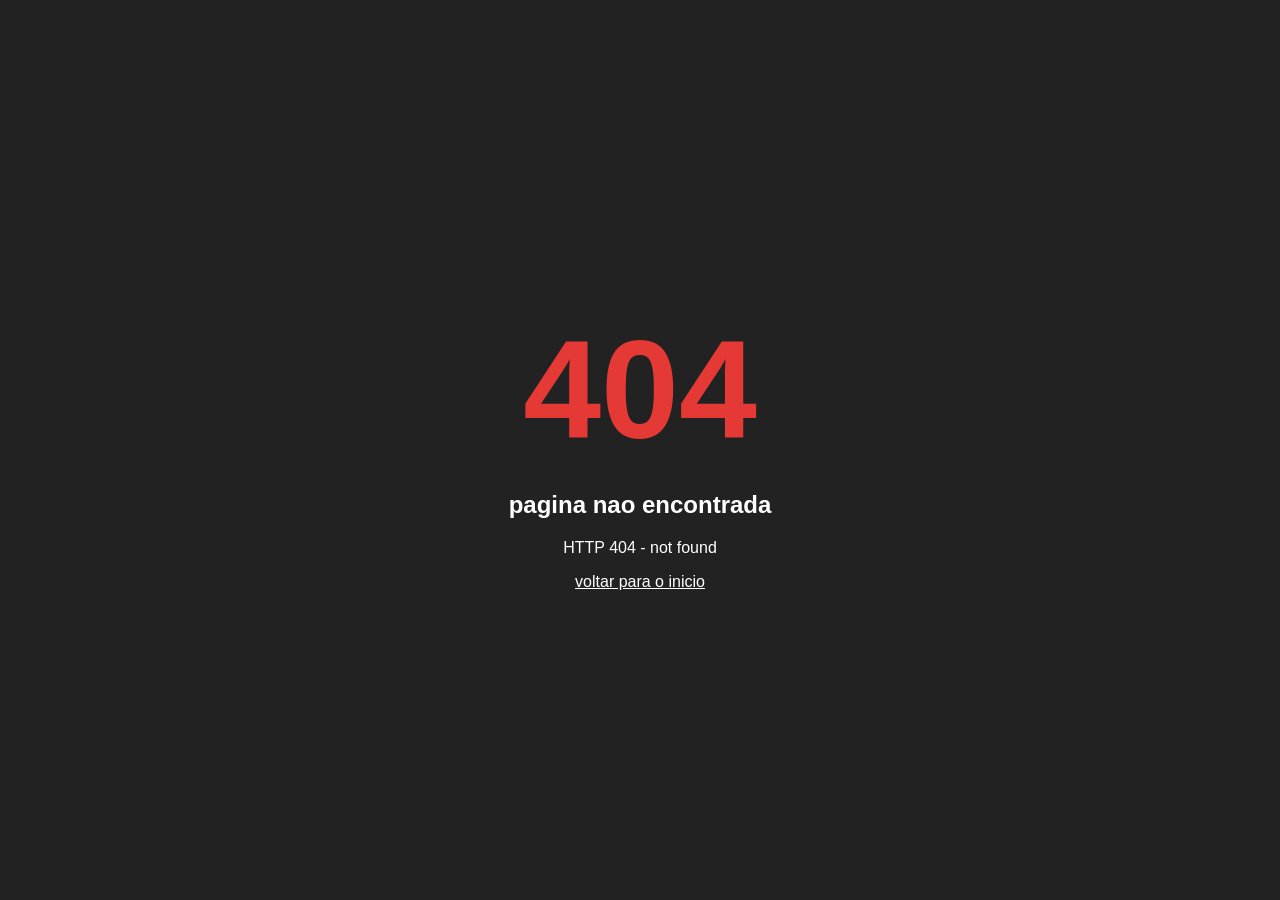
==== Principal/public/erro404.html @ 07ea5d74 "Add files via upload" ====
<!DOCTYPE html>
<html lang="pt-br">
<head>
    <meta charset="UTF-8">
    <meta name="viewport" content="width=device-width, initial-scale=1.0">
    <title>erro 404</title>
    <link rel ="stylesheet" href="css/style.css">
</head>
<body class= "erro404">
    <div>
        <h1>404</h1>
        <h2>pagina nao encontrada </h2>
        <p> HTTP 404 - not found </p>
        <a href="/">voltar para o inicio</a>


    </div>


</body>
</html>
---- Principal/public/css/style.css ----
* {
    box-sizing: border-box;
}

body {
    margin: 0;
    font-family: Arial;
    background: #f4f4f4;
}

header {
    display: flex;
    align-items: center;
    gap: 20px;
    padding: 20px 5%;
    background: white;
}

.logo {
    width: 140px;
}

nav {
    padding: 15px 5%;
    background: #222;
}

nav a {
    margin-right: 20px;
    color: white;
    text-decoration: none;
}

main {
    width: 90%;
    max-width: 900px;
    margin: 30px auto;
}

section {
    margin-bottom: 20px;
    padding: 20px;
    background: white;
    border-radius: 8px;
}

.grid {
    display: flex;
    gap: 20px;
}

.grid div {
    width: 50%;
}

img {
    max-width: 100%;
}

.grid img {
    height: 250px;
    width: 100%;
    object-fit: contain;
}

button,
.botao {
    display: inline-block;
    padding: 10px 15px;
    border: 0;
    background: #222;
    color: white;
    text-decoration: none;
    cursor: pointer;
}

.erro {
    background: #b22222;
}

iframe {
    width: 100%;
    height: 450px;
    margin-top: 20px;
}

video {
    width: 100%;
    margin-top: 15px;
}

footer {
    padding: 20px;
    background: #222;
    color: white;
    text-align: center;
}

/* PAGINA 404 */
.erro404 {
    min-height: 100vh;
    display: flex;
    justify-content: center;
    align-items: center;
    background: #222;
    color: white;
    text-align: center;
}

.erro404 h1 {
    margin: 0;
    font-size: 140px;
    color: #e53935;
}

.erro404 a {
    color: white;
}
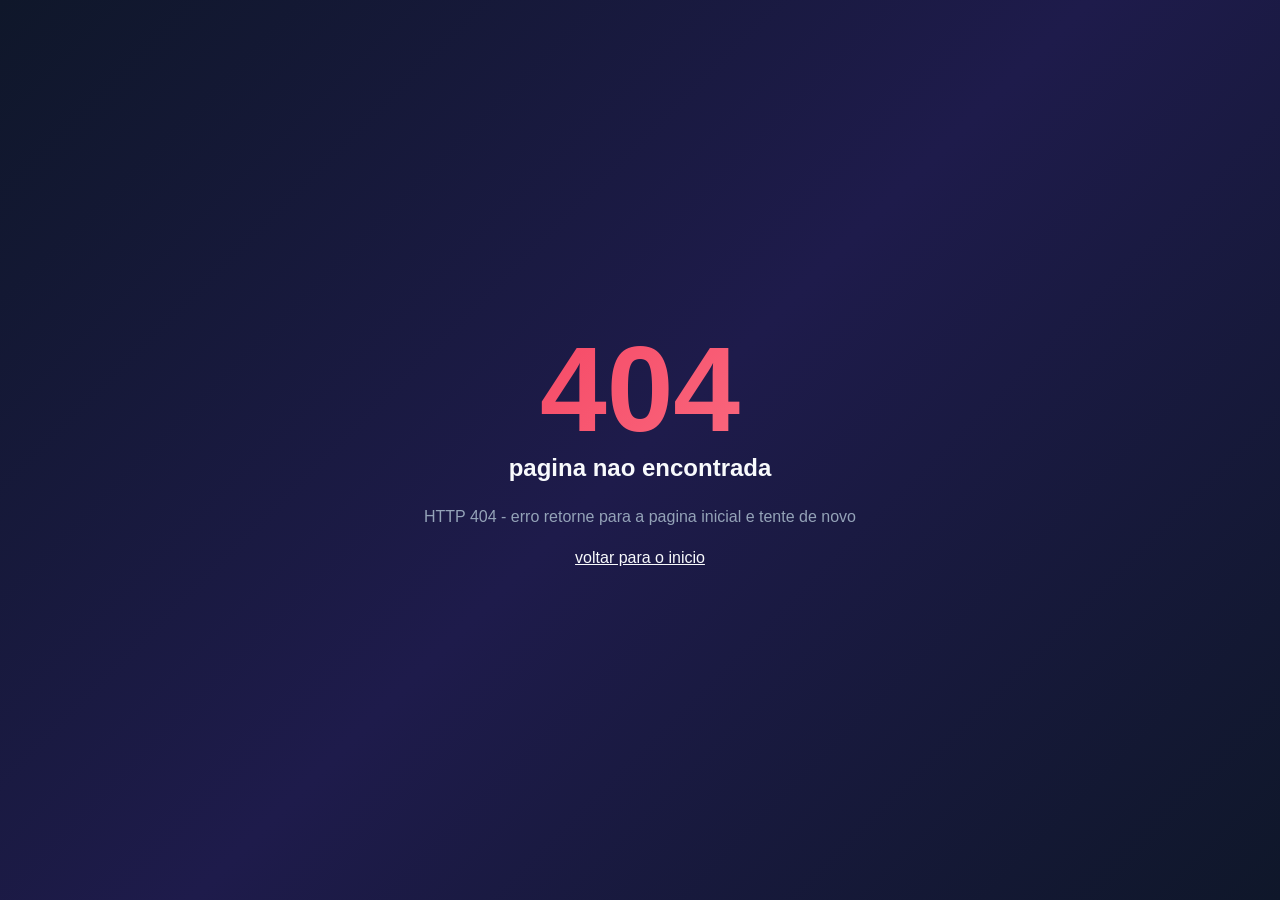
==== commit 837789f1: "index.html" ====
--- a/Principal/public/erro404.html
+++ b/Principal/public/erro404.html
@@ -10,7 +10,7 @@
     <div>
         <h1>404</h1>
         <h2>pagina nao encontrada </h2>
-        <p> HTTP 404 - not found </p>
+        <p> HTTP 404 - erro retorne para a pagina inicial e tente de novo </p>
         <a href="/">voltar para o inicio</a>
 
 
--- a/Principal/public/css/style.css
+++ b/Principal/public/css/style.css
@@ -1,49 +1,127 @@
+/* Variaveis de Cores e Estilos */
+:root {
+    --primary-color: #4f46e5;
+    --primary-hover: #4338ca;
+    --secondary-color: #06b6d4;
+    --bg-gradient: linear-gradient(135deg, #0f172a 0%, #1e1b4b 50%, #0f172a 100%);
+    --card-bg: rgba(255, 255, 255, 0.05);
+    --card-border: rgba(255, 255, 255, 0.1);
+    --card-hover-bg: rgba(255, 255, 255, 0.08);
+    --text-primary: #f8fafc;
+    --text-secondary: #94a3b8;
+    --text-muted: #64748b;
+    --accent-glow: rgba(79, 70, 229, 0.35);
+    --radius-lg: 16px;
+    --radius-md: 12px;
+    --radius-sm: 8px;
+    --transition: all 0.3s cubic-bezier(0.4, 0, 0.2, 1);
+}
+
 * {
     box-sizing: border-box;
+    margin: 0;
+    padding: 0;
 }
 
 body {
-    margin: 0;
-    font-family: Arial;
-    background: #f4f4f4;
-}
-
+    font-family: 'Inter', -apple-system, BlinkMacSystemFont, "Segoe UI", Roboto, Helvetica, Arial, sans-serif;
+    background: var(--bg-gradient);
+    color: var(--text-primary);
+    min-height: 100vh;
+    line-height: 1.6;
+}
+
+/* Header & Logo */
 header {
     display: flex;
     align-items: center;
     gap: 20px;
-    padding: 20px 5%;
-    background: white;
+    padding: 1.5rem 5%;
+    background: rgba(15, 23, 42, 0.6);
+    backdrop-filter: blur(12px);
+    -webkit-backdrop-filter: blur(12px);
+    border-bottom: 1px solid var(--card-border);
 }
 
 .logo {
     width: 140px;
-}
-
+    filter: drop-shadow(0 2px 8px rgba(0, 0, 0, 0.3));
+}
+
+/* Menu de Navegação Moderno */
 nav {
-    padding: 15px 5%;
-    background: #222;
+    padding: 1rem 5%;
+    background: rgba(15, 23, 42, 0.85);
+    backdrop-filter: blur(16px);
+    -webkit-backdrop-filter: blur(16px);
+    border-bottom: 1px solid var(--card-border);
+    position: sticky;
+    top: 0;
+    z-index: 1000;
+    display: flex;
+    align-items: center;
+    gap: 0.5rem;
+    flex-wrap: wrap;
 }
 
 nav a {
-    margin-right: 20px;
-    color: white;
+    color: var(--text-secondary);
     text-decoration: none;
-}
-
+    font-size: 0.9rem;
+    font-weight: 500;
+    padding: 0.5rem 0.85rem;
+    border-radius: var(--radius-sm);
+    transition: var(--transition);
+}
+
+nav a:hover,
+nav a.active {
+    color: #ffffff;
+    background: rgba(255, 255, 255, 0.1);
+}
+
+nav a.active {
+    background: var(--primary-color);
+    box-shadow: 0 2px 8px var(--accent-glow);
+}
+
+/* Conteúdo Principal */
 main {
     width: 90%;
-    max-width: 900px;
-    margin: 30px auto;
+    max-width: 1000px;
+    margin: 40px auto;
 }
 
 section {
-    margin-bottom: 20px;
-    padding: 20px;
-    background: white;
-    border-radius: 8px;
-}
-
+    margin-bottom: 24px;
+    padding: 2rem;
+    background: var(--card-bg);
+    backdrop-filter: blur(12px);
+    -webkit-backdrop-filter: blur(12px);
+    border: 1px solid var(--card-border);
+    border-radius: var(--radius-lg);
+    box-shadow: 0 8px 32px 0 rgba(0, 0, 0, 0.37);
+}
+
+h1, h2, h3 {
+    color: var(--text-primary);
+    margin-bottom: 1rem;
+}
+
+h1 {
+    font-size: 2rem;
+    background: linear-gradient(to right, #818cf8, #c084fc, #38bdf8);
+    -webkit-background-clip: text;
+    background-clip: text;
+    -webkit-text-fill-color: transparent;
+}
+
+p {
+    color: var(--text-secondary);
+    margin-bottom: 1rem;
+}
+
+/* Grid & Mídia */
 .grid {
     display: flex;
     gap: 20px;
@@ -55,64 +133,99 @@
 
 img {
     max-width: 100%;
+    border-radius: var(--radius-md);
 }
 
 .grid img {
     height: 250px;
     width: 100%;
     object-fit: contain;
-}
-
+    background: rgba(0, 0, 0, 0.2);
+    border-radius: var(--radius-md);
+    padding: 10px;
+}
+
+/* Botões */
 button,
 .botao {
-    display: inline-block;
-    padding: 10px 15px;
-    border: 0;
-    background: #222;
-    color: white;
+    display: inline-flex;
+    align-items: center;
+    justify-content: center;
+    padding: 0.65rem 1.25rem;
+    border: none;
+    background: var(--primary-color);
+    color: #ffffff;
     text-decoration: none;
+    font-weight: 600;
+    font-size: 0.9rem;
+    border-radius: var(--radius-sm);
     cursor: pointer;
+    transition: var(--transition);
+}
+
+button:hover,
+.botao:hover {
+    background: var(--primary-hover);
+    box-shadow: 0 4px 12px var(--accent-glow);
 }
 
 .erro {
-    background: #b22222;
-}
-
+    background: #e11d48;
+}
+
+.erro:hover {
+    background: #be123c;
+}
+
+/* Mídia incorporada */
 iframe {
     width: 100%;
     height: 450px;
     margin-top: 20px;
+    border: 1px solid var(--card-border);
+    border-radius: var(--radius-md);
 }
 
 video {
     width: 100%;
     margin-top: 15px;
-}
-
+    border-radius: var(--radius-md);
+}
+
+/* Rodapé */
 footer {
-    padding: 20px;
-    background: #222;
-    color: white;
+    padding: 2rem;
+    background: rgba(15, 23, 42, 0.9);
+    border-top: 1px solid var(--card-border);
+    color: var(--text-muted);
     text-align: center;
+    margin-top: auto;
 }
 
 /* PAGINA 404 */
 .erro404 {
     min-height: 100vh;
     display: flex;
+    flex-direction: column;
     justify-content: center;
     align-items: center;
-    background: #222;
-    color: white;
+    background: var(--bg-gradient);
+    color: var(--text-primary);
     text-align: center;
 }
 
 .erro404 h1 {
     margin: 0;
-    font-size: 140px;
-    color: #e53935;
+    font-size: 120px;
+    font-weight: 900;
+    background: linear-gradient(135deg, #f43f5e, #fb7185);
+    -webkit-background-clip: text;
+    background-clip: text;
+    -webkit-text-fill-color: transparent;
+    line-height: 1;
 }
 
 .erro404 a {
-    color: white;
+    color: var(--text-primary);
+    margin-top: 1rem;
 }
